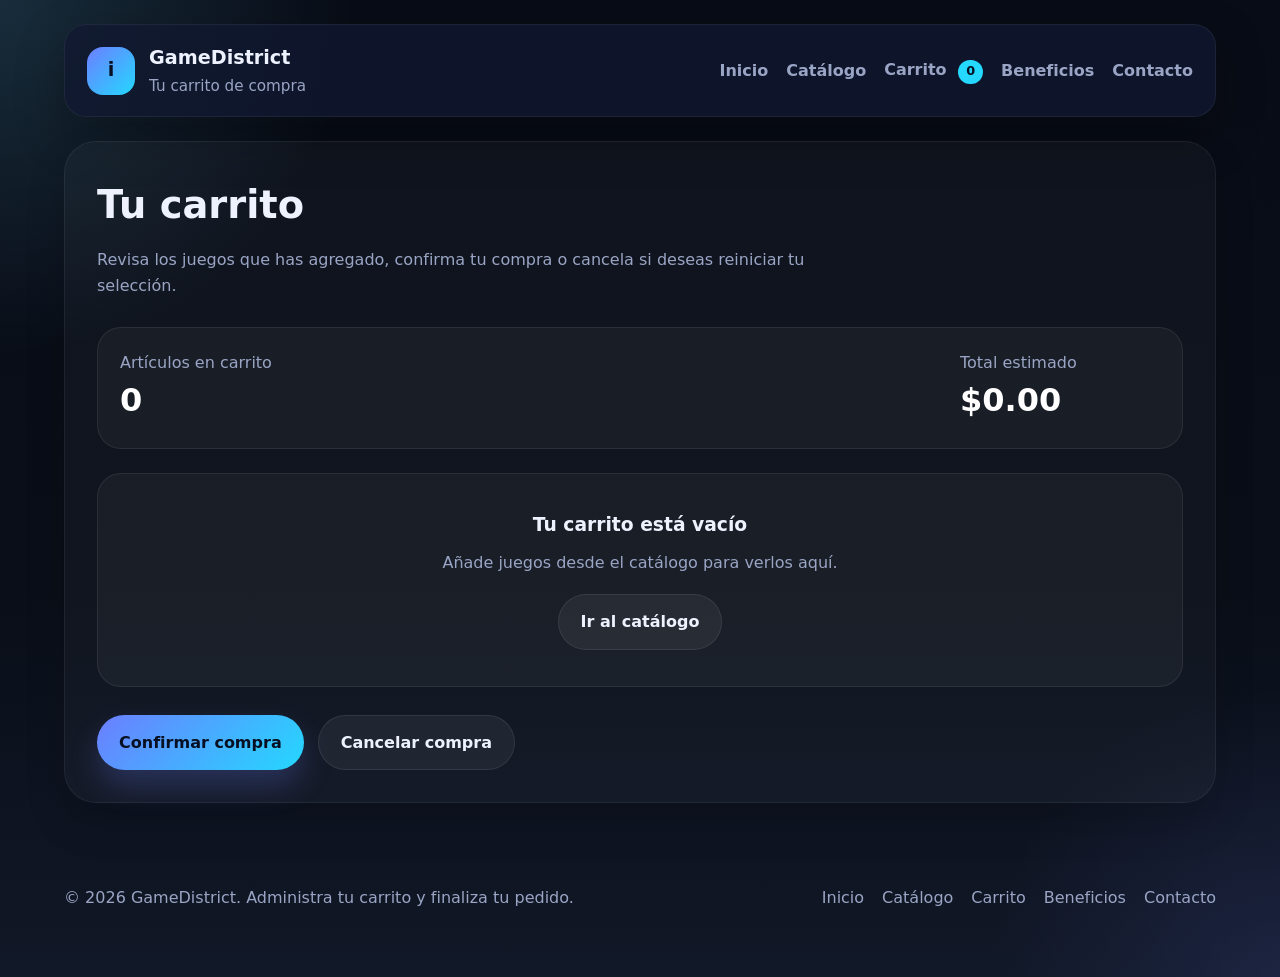
==== pages/carrito.html @ f1942237 "SMC1" ====
<!DOCTYPE html>
<html lang="es">
<head>
  <meta charset="UTF-8">
  <meta name="viewport" content="width=device-width, initial-scale=1.0">
  <title>Carrito | GameDistrict</title>
  <link rel="stylesheet" href="../styles/main.css">
</head>
<body>
  <div class="site-shell">
    <header class="site-header">
      <div class="brand">
        <span class="brand-mark">i</span>
        <div>
          <strong>GameDistrict</strong>
          <span class="brand-tag">Tu carrito de compra</span>
        </div>
      </div>

      <nav class="site-nav" aria-label="Navegación principal">
        <a href="../index.html">Inicio</a>
        <a href="productos.html">Catálogo</a>
        <a href="carrito.html">Carrito <span class="cart-badge">0</span></a>
        <a href="perfil.html">Beneficios</a>
        <a href="soporte.html">Contacto</a>
      </nav>
    </header>

    <main>
      <section class="section-block">
        <div class="section-head">
          <h2>Tu carrito</h2>
          <p>Revisa los juegos que has agregado, confirma tu compra o cancela si deseas reiniciar tu selección.</p>
        </div>

        <div id="cart-banner" class="message-banner hidden"></div>

        <div class="cart-summary">
          <div>
            <p>Artículos en carrito</p>
            <strong id="cart-count">0</strong>
          </div>
          <div class="cart-meta">
            <p>Total estimado</p>
            <strong id="cart-total">$0.00</strong>
          </div>
        </div>

        <div id="cart-list"></div>

        <div class="cart-actions">
          <button id="confirm-purchase" class="button button-primary" type="button">Confirmar compra</button>
          <button id="cancel-purchase" class="button button-secondary" type="button">Cancelar compra</button>
        </div>
      </section>
    </main>

    <footer class="site-footer">
      <p>© 2026 GameDistrict. Administra tu carrito y finaliza tu pedido.</p>
      <div class="footer-links">
        <a href="../index.html">Inicio</a>
        <a href="productos.html">Catálogo</a>
        <a href="carrito.html">Carrito</a>
        <a href="perfil.html">Beneficios</a>
        <a href="soporte.html">Contacto</a>
      </div>
    </footer>
  </div>

  <div id="thank-you-modal" class="thank-you-modal hidden" role="dialog" aria-modal="true">
    <div class="thank-you-card">
      <span class="thank-you-icon">✓</span>
      <h3>¡Gracias por tu compra!</h3>
      <p>Tu pedido ha sido confirmado. Sigue navegando para descubrir más juegos.</p>
    </div>
  </div>

  <script src="../scripts/cart.js"></script>
</body>
</html>
---- styles/main.css ----
:root {
  color-scheme: dark;
  --bg: #070a14;
  --surface: #12182b;
  --surface-soft: #171f37;
  --surface-strong: rgba(18, 24, 43, 0.95);
  --text: #eef2ff;
  --muted: #9aa5c5;
  --line: rgba(255, 255, 255, 0.08);
  --accent: #6c7eff;
  --accent-soft: rgba(108, 126, 255, 0.18);
  --accent-strong: #24d8ff;
  --shadow: 0 18px 50px rgba(0, 0, 0, 0.28);
  --radius: 22px;
}

* {
  box-sizing: border-box;
}

html {
  scroll-behavior: smooth;
}

body {
  margin: 0;
  min-height: 100vh;
  font-family: Inter, system-ui, -apple-system, BlinkMacSystemFont, "Segoe UI", sans-serif;
  background: radial-gradient(circle at top left, rgba(108, 216, 255, 0.16), transparent 22%),
    radial-gradient(circle at bottom right, rgba(108, 126, 255, 0.12), transparent 18%),
    linear-gradient(180deg, #080c16 0%, #090e18 60%, #111827 100%);
  color: var(--text);
  line-height: 1.6;
}

a {
  color: inherit;
  text-decoration: none;
}

img {
  max-width: 100%;
  display: block;
}

button,
input,
textarea,
select {
  font: inherit;
}

.site-shell {
  max-width: 1200px;
  margin: 0 auto;
  padding: 24px 24px 40px;
}

.site-header {
  display: flex;
  flex-wrap: wrap;
  align-items: center;
  justify-content: space-between;
  gap: 18px;
  padding: 18px 22px;
  margin-bottom: 24px;
  border-radius: var(--radius);
  background: rgba(17, 24, 48, 0.8);
  border: 1px solid rgba(255, 255, 255, 0.06);
  box-shadow: var(--shadow);
}

.brand {
  display: flex;
  align-items: center;
  gap: 14px;
}

.brand-mark {
  width: 48px;
  height: 48px;
  border-radius: 16px;
  display: grid;
  place-items: center;
  font-size: 1.2rem;
  font-weight: 800;
  background: linear-gradient(135deg, var(--accent), var(--accent-strong));
  color: #071023;
}

.brand strong {
  display: block;
  font-size: 1.2rem;
}

.brand-tag {
  display: block;
  color: var(--muted);
  font-size: 0.95rem;
}

.site-nav {
  display: flex;
  flex-wrap: wrap;
  gap: 18px;
  align-items: center;
}

.site-nav a {
  color: var(--muted);
  font-weight: 600;
  transition: color 0.2s ease;
}

.site-nav a:hover,
.site-nav a:focus-visible {
  color: var(--accent-strong);
}

.button {
  display: inline-flex;
  align-items: center;
  justify-content: center;
  gap: 8px;
  border: none;
  border-radius: 999px;
  padding: 14px 22px;
  font-weight: 700;
  transition: transform 0.18s ease, box-shadow 0.18s ease, background 0.18s ease;
}

.button:hover,
.button:focus-visible {
  transform: translateY(-1px);
}

.button:hover,
.button:focus-visible,
.button[data-add-cart]:hover,
.button[data-add-cart]:focus-visible {
  cursor: pointer;
}

.button-primary {
  background: linear-gradient(135deg, var(--accent), var(--accent-strong));
  color: #071023;
  box-shadow: 0 16px 30px rgba(108, 126, 255, 0.24);
}

.button-secondary {
  background: rgba(255, 255, 255, 0.06);
  color: var(--text);
  border: 1px solid rgba(255, 255, 255, 0.08);
}

.button-sm {
  padding: 11px 18px;
  font-size: 0.95rem;
}

.button-full {
  width: 100%;
}

.button-primary:hover,
.button-primary:focus-visible {
  background: linear-gradient(135deg, #62e2ff, #9c4dff);
}

.modal,
.thank-you-modal {
  position: fixed;
  inset: 0;
  z-index: 50;
  display: grid;
  place-items: center;
  background: rgba(2, 12, 34, 0.8);
  padding: 24px;
}

.modal.hidden,
.thank-you-modal.hidden {
  display: none !important;
}

.modal-inner,
.thank-you-card {
  width: min(560px, 100%);
  background: rgba(7, 16, 36, 0.97);
  border: 1px solid rgba(255, 255, 255, 0.1);
  border-radius: 28px;
  box-shadow: 0 32px 80px rgba(0, 0, 0, 0.35);
  padding: 28px;
  color: #f9fbff;
}

.modal-inner {
  max-width: 560px;
  transform: translateY(20px);
  opacity: 0;
  transition: transform 0.24s ease, opacity 0.24s ease;
}

.modal.active .modal-inner {
  transform: translateY(0);
  opacity: 1;
}

.modal-close {
  position: absolute;
  top: 18px;
  right: 18px;
  width: 44px;
  height: 44px;
  border-radius: 50%;
  border: 1px solid rgba(255, 255, 255, 0.13);
  background: rgba(255, 255, 255, 0.06);
  color: #fff;
  font-size: 1.2rem;
  cursor: pointer;
}

.modal-image img {
  width: 100%;
  border-radius: 22px;
  margin-bottom: 22px;
  object-fit: cover;
}

.modal-content {
  display: grid;
  gap: 18px;
}

.modal-specs {
  display: grid;
  gap: 10px;
  padding: 0;
  margin: 0;
  list-style: none;
}

.modal-specs li {
  padding: 12px 16px;
  border-radius: 18px;
  background: rgba(255, 255, 255, 0.05);
  border: 1px solid rgba(255, 255, 255, 0.08);
}

.modal-actions {
  display: flex;
  justify-content: flex-end;
  gap: 14px;
  flex-wrap: wrap;
}

.thank-you-card {
  display: grid;
  gap: 18px;
  align-items: center;
  justify-items: center;
  text-align: center;
  transform: translateY(30px) scale(0.95);
  opacity: 0;
  transition: transform 0.28s ease, opacity 0.28s ease;
}

.thank-you-modal.visible .thank-you-card {
  transform: translateY(0) scale(1);
  opacity: 1;
}

.thank-you-modal.animate .thank-you-card {
  animation: thankPulse 0.86s ease-out;
}

.thank-you-icon {
  display: inline-flex;
  align-items: center;
  justify-content: center;
  width: 72px;
  height: 72px;
  border-radius: 50%;
  background: linear-gradient(135deg, #4ef0ff, #9c4dff);
  color: #071023;
  font-size: 2rem;
  font-weight: 800;
}

@keyframes thankPulse {
  0% {
    transform: translateY(0) scale(0.92);
  }
  50% {
    transform: translateY(-10px) scale(1.04);
  }
  100% {
    transform: translateY(0) scale(1);
  }
}

.hero {
  display: grid;
  grid-template-columns: minmax(0, 1.5fr) minmax(320px, 1fr);
  gap: 24px;
  align-items: stretch;
  margin-bottom: 40px;
}

.hero-copy {
  display: grid;
  gap: 22px;
}

.eyebrow {
  display: inline-flex;
  align-items: center;
  gap: 8px;
  margin: 0;
  padding: 10px 16px;
  border-radius: 999px;
  background: rgba(108, 126, 255, 0.14);
  color: var(--accent-strong);
  font-size: 0.95rem;
  font-weight: 700;
}

.hero h1 {
  margin: 0;
  font-size: clamp(2.6rem, 4vw, 4.5rem);
  line-height: 1.02;
}

.hero .lead {
  margin: 0;
  max-width: 66ch;
  color: var(--muted);
  font-size: 1.05rem;
}

.hero-actions {
  display: flex;
  flex-wrap: wrap;
  gap: 14px;
}

.hero-stats {
  display: grid;
  grid-template-columns: repeat(3, minmax(0, 1fr));
  gap: 12px;
  padding: 0;
  margin: 0;
  list-style: none;
}

.hero-stats li {
  padding: 18px 20px;
  border-radius: 20px;
  background: rgba(255, 255, 255, 0.04);
  border: 1px solid rgba(255, 255, 255, 0.06);
  color: var(--text);
}

.hero-stats strong {
  display: block;
  font-size: 1.1rem;
  margin-bottom: 6px;
  color: #fff;
}

.hero-panel {
  display: flex;
  align-items: center;
  justify-content: center;
}

.hero-card {
  width: 100%;
  min-height: 340px;
  padding: 28px;
  border-radius: 32px;
  background: linear-gradient(180deg, rgba(255,255,255,0.05), rgba(255,255,255,0.02));
  border: 1px solid rgba(255, 255, 255, 0.06);
  box-shadow: var(--shadow);
  display: grid;
  gap: 18px;
}

.hero-card .badge {
  width: fit-content;
  padding: 8px 14px;
  border-radius: 999px;
  background: rgba(108, 126, 255, 0.15);
  color: var(--accent-strong);
  font-weight: 700;
  font-size: 0.92rem;
}

.hero-card h2 {
  margin: 0;
  font-size: 1.9rem;
}

.hero-card p {
  margin: 0;
  color: var(--muted);
}

.hero-card-meta {
  display: flex;
  justify-content: space-between;
  align-items: center;
  padding: 18px;
  border-radius: 20px;
  background: rgba(255, 255, 255, 0.04);
  border: 1px solid rgba(255, 255, 255, 0.06);
}

.hero-card-meta span {
  color: var(--muted);
}

.hero-card-meta strong {
  font-size: 1.3rem;
  color: #fff;
}

.section-block {
  margin-bottom: 42px;
  padding: 32px;
  border-radius: 32px;
  background: rgba(255, 255, 255, 0.03);
  border: 1px solid rgba(255, 255, 255, 0.06);
  box-shadow: 0 20px 40px rgba(0, 0, 0, 0.16);
}

.section-head {
  margin-bottom: 28px;
}

.section-head h2 {
  margin: 0;
  font-size: clamp(2rem, 3vw, 2.8rem);
}

.section-head p {
  margin: 12px 0 0;
  color: var(--muted);
  max-width: 70ch;
}

.product-grid {
  display: grid;
  grid-template-columns: repeat(2, minmax(0, 1fr));
  gap: 20px;
}

.product-card {
  display: grid;
  grid-template-rows: 220px auto;
  border-radius: 28px;
  overflow: hidden;
  background: rgba(255, 255, 255, 0.04);
  border: 1px solid rgba(255, 255, 255, 0.06);
  box-shadow: 0 28px 48px rgba(0, 0, 0, 0.22);
}

.product-image {
  position: relative;
  background-size: cover;
  background-position: center;
}

.game-1 {
  background-image: radial-gradient(circle at 25% 30%, rgba(108, 126, 255, 0.35), transparent 35%),
    url('data:image/svg+xml,%3Csvg xmlns="http://www.w3.org/2000/svg" viewBox="0 0 400 250"%3E%3Crect width="400" height="250" fill="%231d2a45"/%3E%3Cpath d="M80 200c30-60 80-100 130-90s90 50 120 100" stroke="%236c7eff" stroke-width="6" fill="none"/%3E%3C/svg%3E');
}

.game-2 {
  background-image: radial-gradient(circle at 70% 20%, rgba(36, 216, 255, 0.28), transparent 32%),
    url('data:image/svg+xml,%3Csvg xmlns="http://www.w3.org/2000/svg" viewBox="0 0 400 250"%3E%3Crect width="400" height="250" fill="%20162438"/%3E%3Cpath d="M60 80c50-40 120-40 180 0s70 80 30 110" stroke="%2324d8ff" stroke-width="6" fill="none"/%3E%3C/svg%3E');
}

.game-3 {
  background-image: radial-gradient(circle at 40% 20%, rgba(108, 126, 255, 0.24), transparent 28%),
    url('data:image/svg+xml,%3Csvg xmlns="http://www.w3.org/2000/svg" viewBox="0 0 400 250"%3E%3Crect width="400" height="250" fill="%230f192f"/%3E%3Ccircle cx="230" cy="80" r="54" stroke="%2324d8ff" stroke-width="6" fill="none"/%3E%3C/svg%3E');
}

.game-4 {
  background-image: radial-gradient(circle at 20% 20%, rgba(108, 126, 255, 0.23), transparent 28%),
    url('data:image/svg+xml,%3Csvg xmlns="http://www.w3.org/2000/svg" viewBox="0 0 400 250"%3E%3Crect width="400" height="250" fill="%23121b34"/%3E%3Cpath d="M60 150c40-60 120-80 180-50s70 90 30 100" stroke="%236c7eff" stroke-width="6" fill="none"/%3E%3E%3C/svg%3E');
}

.product-body {
  padding: 24px;
  display: grid;
  gap: 18px;
}

.badge {
  display: inline-flex;
  padding: 8px 14px;
  border-radius: 999px;
  background: rgba(108, 126, 255, 0.14);
  color: var(--accent-strong);
  font-weight: 700;
  font-size: 0.9rem;
}

.badge-soft {
  background: rgba(255, 255, 255, 0.05);
  color: var(--accent-strong);
}

.product-body h3 {
  margin: 0;
  font-size: 1.4rem;
}

.product-body p {
  margin: 0;
  color: var(--muted);
}

.product-meta {
  display: flex;
  align-items: center;
  justify-content: space-between;
  gap: 14px;
}

.product-meta span {
  font-weight: 700;
  color: #fff;
}

.section-split {
  display: grid;
  grid-template-columns: minmax(0, 1.5fr) 320px;
  gap: 24px;
  align-items: start;
}

.offer-card {
  padding: 28px;
  border-radius: 28px;
  background: linear-gradient(180deg, rgba(108, 126, 255, 0.18), rgba(36, 216, 255, 0.08));
  border: 1px solid rgba(108, 126, 255, 0.18);
  display: flex;
  justify-content: space-between;
  gap: 24px;
  align-items: center;
}

.offer-copy h3 {
  margin: 0 0 12px;
  font-size: 1.8rem;
}

.offer-copy p {
  margin: 0;
  color: var(--muted);
}

.offer-details {
  display: grid;
  gap: 8px;
  text-align: right;
}

.offer-details strong {
  font-size: 2rem;
  color: #fff;
}

.aside-panel {
  padding: 26px;
  border-radius: 28px;
  background: rgba(255, 255, 255, 0.04);
  border: 1px solid rgba(255, 255, 255, 0.08);
}

.aside-panel h3 {
  margin: 0 0 18px;
}

.feature-list {
  list-style: none;
  margin: 0;
  padding: 0;
  display: grid;
  gap: 12px;
}

.feature-list li {
  padding: 16px 18px;
  border-radius: 20px;
  background: rgba(255, 255, 255, 0.04);
  border: 1px solid rgba(255, 255, 255, 0.06);
}

.benefit-grid {
  display: grid;
  grid-template-columns: repeat(2, minmax(0, 1fr));
  gap: 20px;
}

.benefit-card {
  padding: 24px;
  border-radius: 26px;
  background: rgba(255, 255, 255, 0.04);
  border: 1px solid rgba(255, 255, 255, 0.06);
}

.benefit-card h3 {
  margin: 0 0 12px;
}

.benefit-card p {
  margin: 0;
  color: var(--muted);
}

.contact-block {
  padding: 32px;
}

.newsletter-form {
  display: grid;
  gap: 18px;
  max-width: 620px;
}

.newsletter-form label {
  font-weight: 700;
  color: #fff;
}

.input-group {
  display: grid;
  grid-template-columns: 1fr auto;
  gap: 14px;
}

.input-group input {
  width: 100%;
  padding: 16px 18px;
  border-radius: 18px;
  border: 1px solid rgba(255, 255, 255, 0.08);
  background: rgba(255, 255, 255, 0.04);
  color: #fff;
}

.input-group input::placeholder {
  color: rgba(255, 255, 255, 0.42);
}

.site-footer {
  margin-top: 10px;
  padding: 24px 0 10px;
  display: flex;
  flex-wrap: wrap;
  align-items: center;
  justify-content: space-between;
  gap: 18px;
  color: var(--muted);
}

.footer-links {
  display: flex;
  flex-wrap: wrap;
  gap: 18px;
}

.footer-links a {
  color: var(--muted);
}

.cart-badge {
  display: inline-flex;
  min-width: 24px;
  height: 24px;
  padding: 0 8px;
  border-radius: 999px;
  background: var(--accent-strong);
  color: #071023;
  font-size: 0.8rem;
  font-weight: 700;
  align-items: center;
  justify-content: center;
  margin-left: 6px;
}

.cart-summary {
  display: grid;
  grid-template-columns: minmax(0, 1fr) minmax(200px, auto);
  gap: 18px;
  align-items: center;
  margin-bottom: 24px;
  padding: 22px;
  border-radius: 24px;
  background: rgba(255, 255, 255, 0.04);
  border: 1px solid rgba(255, 255, 255, 0.08);
}

.cart-summary p {
  margin: 0;
  color: var(--muted);
}

.cart-summary strong {
  display: block;
  font-size: 2rem;
  color: #fff;
}

#cart-list {
  display: grid;
  gap: 18px;
}

.cart-item {
  display: flex;
  justify-content: space-between;
  gap: 18px;
  padding: 22px;
  border-radius: 24px;
  background: rgba(255, 255, 255, 0.04);
  border: 1px solid rgba(255, 255, 255, 0.08);
}

.cart-item h3 {
  margin: 10px 0 6px;
}

.cart-item p {
  margin: 0;
  color: var(--muted);
}

.cart-item-actions {
  display: grid;
  gap: 10px;
  justify-items: end;
  align-items: center;
}

.cart-item-total {
  font-weight: 700;
  color: #fff;
}

.cart-actions {
  display: flex;
  flex-wrap: wrap;
  gap: 14px;
  margin-top: 28px;
}

.message-banner {
  padding: 16px 18px;
  border-radius: 20px;
  margin-bottom: 24px;
  border: 1px solid transparent;
}

.message-banner.success {
  background: rgba(36, 216, 255, 0.14);
  border-color: rgba(36, 216, 255, 0.3);
  color: #c4f3ff;
}

.message-banner.warning {
  background: rgba(255, 255, 255, 0.08);
  border-color: rgba(255, 255, 255, 0.15);
  color: #e8e8ff;
}

.empty-cart {
  text-align: center;
  padding: 36px 24px;
  border-radius: 24px;
  background: rgba(255, 255, 255, 0.04);
  border: 1px solid rgba(255, 255, 255, 0.08);
}

.empty-cart h3 {
  margin: 0 0 10px;
}

.empty-cart p {
  margin: 0 0 18px;
  color: var(--muted);
}

.hidden {
  display: none !important;
}

@media (max-width: 960px) {
  .hero,
  .section-split {
    grid-template-columns: 1fr;
  }

  .hero-stats {
    grid-template-columns: 1fr;
  }

  .product-grid,
  .benefit-grid {
    grid-template-columns: 1fr;
  }
}

@media (max-width: 620px) {
  .site-header {
    padding: 18px;
  }

  .hero h1 {
    font-size: 2.8rem;
  }

  .hero-actions {
    flex-direction: column;
  }

  .input-group {
    grid-template-columns: 1fr;
  }

  .site-nav {
    justify-content: center;
  }
}
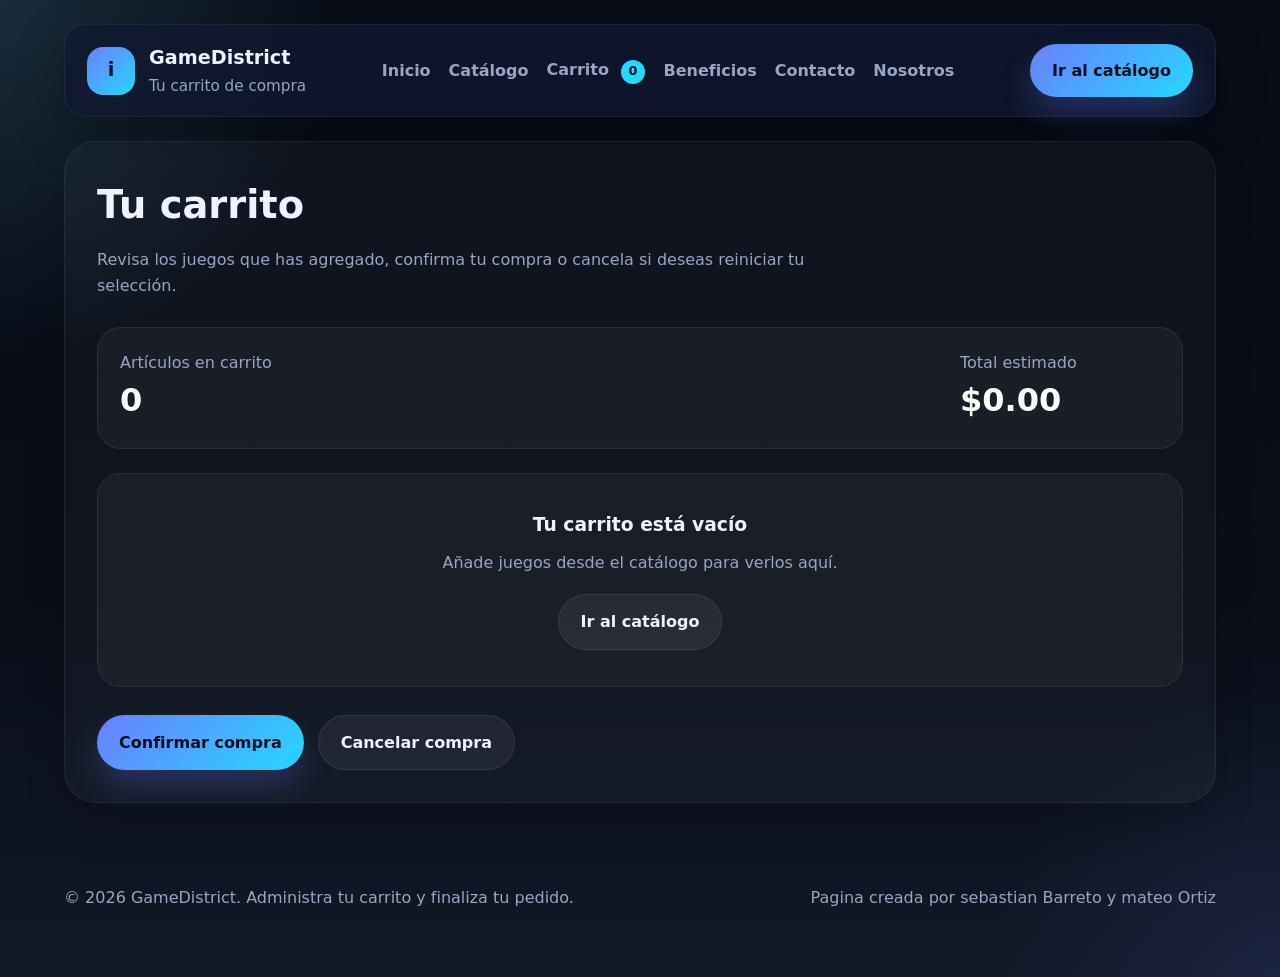
==== commit 0002b48a: "t. acabado" ====
--- a/pages/carrito.html
+++ b/pages/carrito.html
@@ -23,7 +23,9 @@
         <a href="carrito.html">Carrito <span class="cart-badge">0</span></a>
         <a href="perfil.html">Beneficios</a>
         <a href="soporte.html">Contacto</a>
+        <a href="nosotros.html">Nosotros</a>
       </nav>
+      <a class="button button-primary" href="pages/productos.html">Ir al catálogo</a>
     </header>
 
     <main>
@@ -58,11 +60,7 @@
     <footer class="site-footer">
       <p>© 2026 GameDistrict. Administra tu carrito y finaliza tu pedido.</p>
       <div class="footer-links">
-        <a href="../index.html">Inicio</a>
-        <a href="productos.html">Catálogo</a>
-        <a href="carrito.html">Carrito</a>
-        <a href="perfil.html">Beneficios</a>
-        <a href="soporte.html">Contacto</a>
+      <p>Pagina creada por sebastian Barreto y mateo Ortiz</p>
       </div>
     </footer>
   </div>
